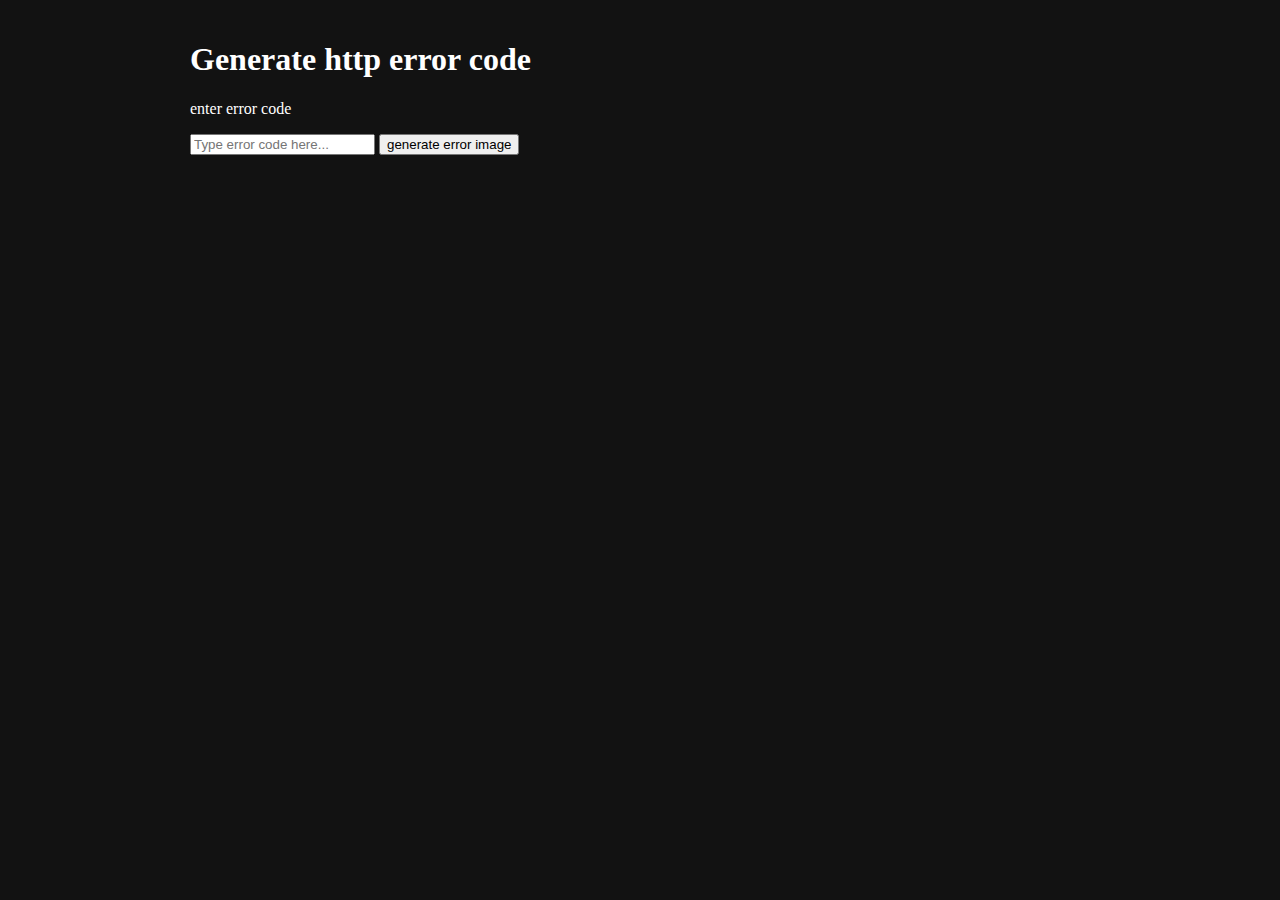
==== WebApp/index.html @ e5d372eb "Created test of web app package with python" ====
<!DOCTYPE html>
<html>
    <head>
        <meta charset="utf-8" />
        <meta name="viewport" content="width=device-width,initial-scale=1" />
        <title>Pyscript test</title>
        <script type="module" src="https://pyscript.net/releases/2023.11.1/core.js"></script>
        <style>
            body {
                background-color: #121212;
                color: #ffffff;
                display: flex;
                justify-content: center;
                align-items: flex-start; /* align to the top */
                height: 100vh;
                margin: 0;
                box-sizing: border-box;
                padding-top: 20px; /* add some space at the top */
            }

            .centered-body {
                width: 80%; /* adjust this value as needed */
                max-width: 900px; /* adjust this value as needed */
            }

            #output {
                height: 300px; /* adjust this value based on the expected height of your image */
            }
        </style>
    </head>
    <body>
        <div class="centered-body">
            <div class="content">
                <h1>Generate http error code</h1>
                <p>enter error code</p>
                <input type="text" name="error_code" id="error_code" placeholder="Type error code here..." />
                <button py-click="generate_image">generate error image</button>
                <br><br><br>
                <div id="output"></div>
            </div>
        </div>
        <script type="py" src="./webApp.py" config="./pyscript.json"></script>
    </body>  
</html>
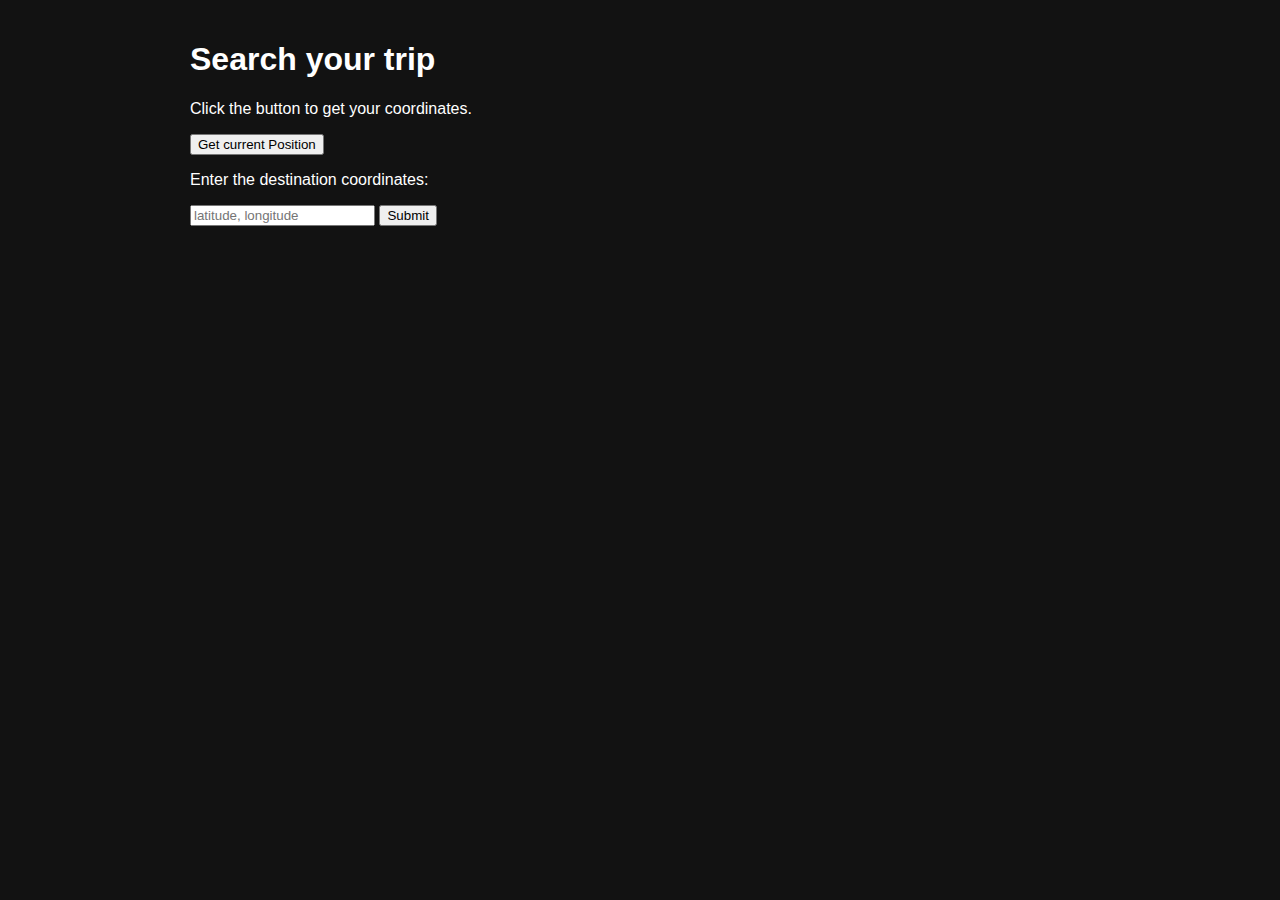
==== commit b5b656ba: "Created simple gui, testing Flask instead of pyscript" ====
--- a/WebApp/index.html
+++ b/WebApp/index.html
@@ -1,32 +1,89 @@
 <!DOCTYPE html>
+<html>
+    <head>
+        <meta charset="utf-8" />
+        <meta name="viewport" content="width=device-width,initial-scale=1" />
+        <title>Micromobility</title>
+        <link rel="stylesheet" href="styles.css">
+    </head>
+    <body>
+        <div class="centered-body">
+            <h1>Search your trip</h1>
+            <p>Click the button to get your coordinates.</p>
+
+            <form id="tripForm">
+                <button type="button" onclick="getLocation()">Get current Position</button>
+                <p id="displayStartLocation"></p>
+                <input type="hidden" name="startLocation" id="startLocation" />
+            
+                <p>Enter the destination coordinates:</p>
+                <input type="text" name="destinationLocation" id="destinationLocation" placeholder="latitude, longitude" />
+                <button type="submit">Submit</button>
+            </form>
+            
+            <div id="output"></div>
+
+        </div>
+
+        <script>
+            const x = document.getElementById("displayStartLocation");
+            const startLocationInput = document.getElementById("startLocation");
+        
+            function getLocation() {
+                if (navigator.geolocation) {
+                    navigator.geolocation.getCurrentPosition(showPosition);
+                } else { 
+                    x.innerHTML = "Geolocation is not supported by this browser.";
+                }
+            }
+        
+            function showPosition(position) {
+                const coords = position.coords.latitude + ", " + position.coords.longitude;
+                x.innerHTML = coords;
+                startLocationInput.value = coords;
+            }
+
+            document.getElementById('tripForm').addEventListener('submit', function(event) {
+                event.preventDefault();
+
+                var startLocation = document.querySelector("#startLocation").value;
+                var destinationLocation = document.querySelector("#destinationLocation").value;
+
+                fetch('http://localhost:5000/submitTrip', {
+                    method: 'POST',
+                    headers: {
+                        'Content-Type': 'application/json',
+                    },
+                    body: JSON.stringify({
+                        startLocation: startLocation,
+                        destinationLocation: destinationLocation,
+                    }),
+                })
+                .then(response => {
+                    console.log('Server Response:', response);
+                    return response.json();
+                })
+                .then(data => {
+                    console.log('Data:', data);
+                    document.querySelector("#output").innerHTML = data.message;
+                })
+                .catch((error) => {
+                    console.error('Error:', error);
+                });
+            });
+        </script>
+    </body>  
+</html>
+
+
+<!-- <!DOCTYPE html>
 <html>
     <head>
         <meta charset="utf-8" />
         <meta name="viewport" content="width=device-width,initial-scale=1" />
         <title>Pyscript test</title>
         <script type="module" src="https://pyscript.net/releases/2023.11.1/core.js"></script>
-        <style>
-            body {
-                background-color: #121212;
-                color: #ffffff;
-                display: flex;
-                justify-content: center;
-                align-items: flex-start; /* align to the top */
-                height: 100vh;
-                margin: 0;
-                box-sizing: border-box;
-                padding-top: 20px; /* add some space at the top */
-            }
-
-            .centered-body {
-                width: 80%; /* adjust this value as needed */
-                max-width: 900px; /* adjust this value as needed */
-            }
-
-            #output {
-                height: 300px; /* adjust this value based on the expected height of your image */
-            }
-        </style>
+        <link rel="stylesheet" href="styles.css">
     </head>
     <body>
         <div class="centered-body">
@@ -39,6 +96,6 @@
                 <div id="output"></div>
             </div>
         </div>
-        <script type="py" src="./webApp.py" config="./pyscript.json"></script>
+        <script type="py" src="../webApp.py" config="./pyscript.json"></script>
     </body>  
-</html>+</html> -->--- a/WebApp/styles.css
+++ b/WebApp/styles.css
@@ -0,0 +1,21 @@
+body {
+    background-color: #121212;
+    color: #ffffff;
+    display: flex;
+    justify-content: center;
+    align-items: flex-start; /* align to the top */
+    height: 100vh;
+    margin: 0;
+    box-sizing: border-box;
+    padding-top: 20px; /* add some space at the top */
+    font-family: Arial, Helvetica, sans-serif;
+}
+
+.centered-body {
+    width: 80%; /* adjust this value as needed */
+    max-width: 900px; /* adjust this value as needed */
+}
+
+#output {
+    height: 300px; /* adjust this value based on the expected height of your image */
+}--- a/WebApp/styles.css
+++ b/WebApp/styles.css
@@ -0,0 +1,21 @@
+body {
+    background-color: #121212;
+    color: #ffffff;
+    display: flex;
+    justify-content: center;
+    align-items: flex-start; /* align to the top */
+    height: 100vh;
+    margin: 0;
+    box-sizing: border-box;
+    padding-top: 20px; /* add some space at the top */
+    font-family: Arial, Helvetica, sans-serif;
+}
+
+.centered-body {
+    width: 80%; /* adjust this value as needed */
+    max-width: 900px; /* adjust this value as needed */
+}
+
+#output {
+    height: 300px; /* adjust this value based on the expected height of your image */
+}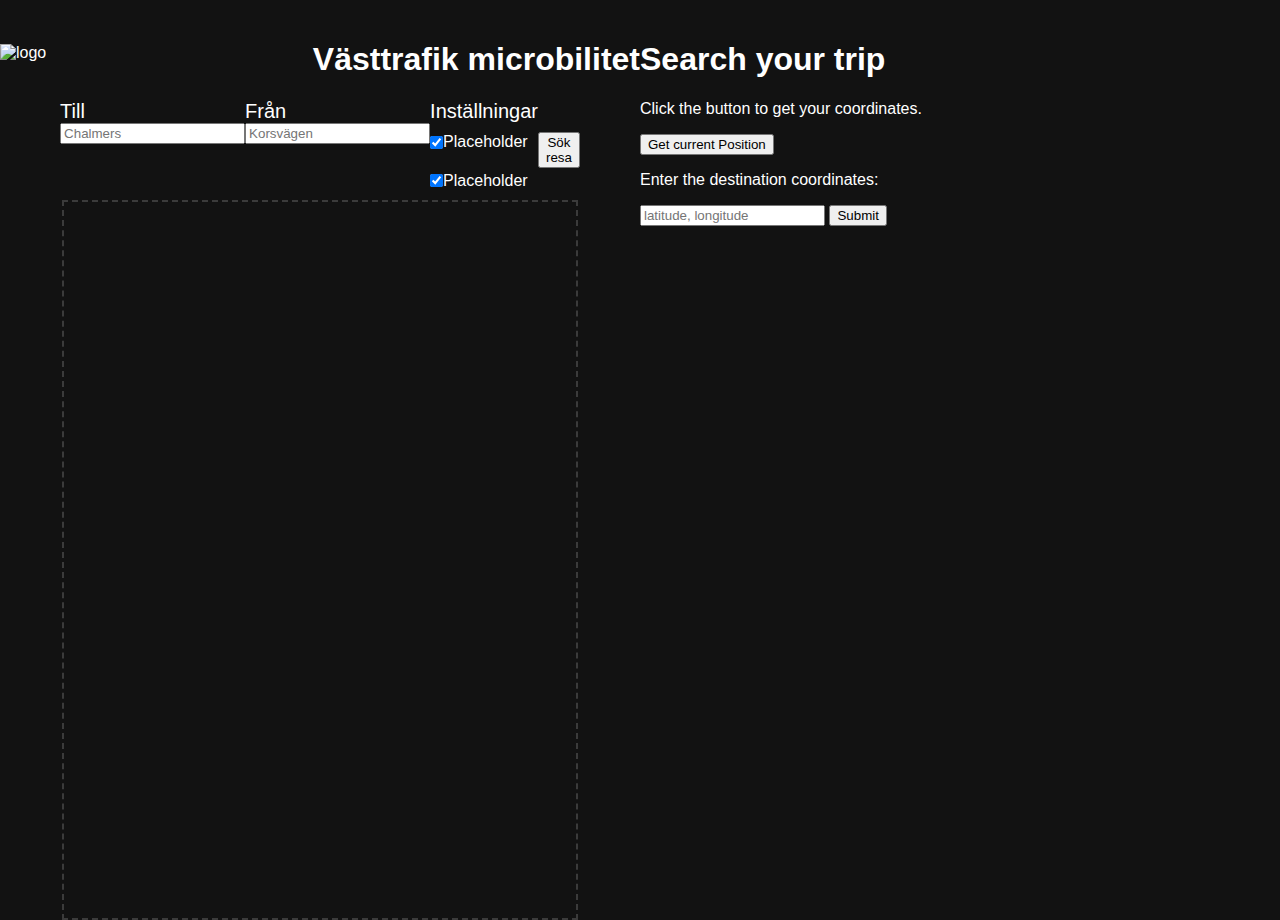
==== commit f839d5f8: "Changed filestructure and merged html files" ====
--- a/WebApp/index.html
+++ b/WebApp/index.html
@@ -5,8 +5,56 @@
         <meta name="viewport" content="width=device-width,initial-scale=1" />
         <title>Micromobility</title>
         <link rel="stylesheet" href="styles.css">
+        <script src="app.js"></script>
     </head>
     <body>
+
+        <div class="centered-body">
+            <div class="home-container">
+                <header data-role="Header" class="home-header">
+                    <img
+                        alt="logo"
+                        src="https://i.postimg.cc/nL5VQqPb/Vasttrafik-logo-svg.png"
+                        loading="lazy"
+                        class="home-image"
+                    />
+                    <h1>Västtrafik microbilitet</h1>
+                </header>
+                <div class="home-container1">
+                    <div class="home-container2">
+                        <span class="home-till">
+                            <span>Till</span>
+                            <br />
+                        </span>
+                        <input type="text" placeholder="Chalmers" required class="input" />
+                    </div>
+                    <div class="home-container3">
+                        <span class="home-frn">
+                            <span>Från</span>
+                            <br />
+                        </span>
+                        <input type="text" placeholder="Korsvägen" required class="input" />
+                    </div>
+                    <div class="home-container4">
+                        <span class="home-instllningar">
+                            <span>Inställningar</span>
+                            <br />
+                        </span>
+                        <div class="home-container5">
+                            <input type="checkbox" checked="true" class="home-checkbox" />
+                            <span class="home-text7">Placeholder</span>
+                        </div>
+                        <div class="home-container6">
+                            <input type="checkbox" checked="true" class="home-checkbox1" />
+                            <span class="home-text8">Placeholder</span>
+                        </div>
+                    </div>
+                    <button type="button" class="home-button button">Sök resa</button>
+                </div>
+                <div class="home-container7 list"></div>
+            </div>
+        </div>
+
         <div class="centered-body">
             <h1>Search your trip</h1>
             <p>Click the button to get your coordinates.</p>
@@ -24,54 +72,6 @@
             <div id="output"></div>
 
         </div>
-
-        <script>
-            const x = document.getElementById("displayStartLocation");
-            const startLocationInput = document.getElementById("startLocation");
-        
-            function getLocation() {
-                if (navigator.geolocation) {
-                    navigator.geolocation.getCurrentPosition(showPosition);
-                } else { 
-                    x.innerHTML = "Geolocation is not supported by this browser.";
-                }
-            }
-        
-            function showPosition(position) {
-                const coords = position.coords.latitude + ", " + position.coords.longitude;
-                x.innerHTML = coords;
-                startLocationInput.value = coords;
-            }
-
-            document.getElementById('tripForm').addEventListener('submit', function(event) {
-                event.preventDefault();
-
-                var startLocation = document.querySelector("#startLocation").value;
-                var destinationLocation = document.querySelector("#destinationLocation").value;
-
-                fetch('http://localhost:5000/submitTrip', {
-                    method: 'POST',
-                    headers: {
-                        'Content-Type': 'application/json',
-                    },
-                    body: JSON.stringify({
-                        startLocation: startLocation,
-                        destinationLocation: destinationLocation,
-                    }),
-                })
-                .then(response => {
-                    console.log('Server Response:', response);
-                    return response.json();
-                })
-                .then(data => {
-                    console.log('Data:', data);
-                    document.querySelector("#output").innerHTML = data.message;
-                })
-                .catch((error) => {
-                    console.error('Error:', error);
-                });
-            });
-        </script>
     </body>  
 </html>
 
--- a/WebApp/styles.css
+++ b/WebApp/styles.css
@@ -10,10 +10,188 @@
     padding-top: 20px; /* add some space at the top */
     font-family: Arial, Helvetica, sans-serif;
 }
-
 .centered-body {
     width: 80%; /* adjust this value as needed */
     max-width: 900px; /* adjust this value as needed */
+}
+.home-container {
+    width: 100%;
+    display: flex;
+    overflow: auto;
+    min-height: 100vh;
+    align-items: center;
+    flex-direction: column;
+    justify-content: flex-start;
+}
+.home-header {
+width: 100%;
+display: flex;
+max-width: var(--dl-size-size-maxwidth);
+align-items: center;
+padding-top: var(--dl-space-space-twounits);
+padding-left: var(--dl-space-space-threeunits);
+padding-right: var(--dl-space-space-threeunits);
+padding-bottom: var(--dl-space-space-twounits);
+justify-content: space-between;
+}
+.home-image {
+height: 2rem;
+}
+.home-container1 {
+width: 80%;
+display: flex;
+align-self: center;
+margin-top: 0px;
+align-items: center;
+margin-left: 0px;
+padding-top: var(--dl-space-space-unit);
+margin-right: 0px;
+padding-left: var(--dl-space-space-unit);
+margin-bottom: 0px;
+padding-right: var(--dl-space-space-unit);
+flex-direction: row;
+padding-bottom: var(--dl-space-space-unit);
+justify-content: center;
+}
+.home-container2 {
+flex: 1;
+width: 200px;
+height: 100px;
+display: flex;
+align-self: center;
+margin-top: var(--dl-space-space-unit);
+align-items: flex-start;
+margin-left: var(--dl-space-space-unit);
+padding-top: var(--dl-space-space-unit);
+margin-right: var(--dl-space-space-unit);
+padding-left: var(--dl-space-space-unit);
+margin-bottom: var(--dl-space-space-unit);
+padding-right: var(--dl-space-space-unit);
+flex-direction: column;
+padding-bottom: var(--dl-space-space-unit);
+}
+.home-till {
+font-size: 20px;
+}
+.home-container3 {
+flex: 1;
+width: 200px;
+height: 100px;
+display: flex;
+align-self: center;
+margin-top: var(--dl-space-space-unit);
+align-items: flex-start;
+margin-left: var(--dl-space-space-unit);
+padding-top: var(--dl-space-space-unit);
+margin-right: var(--dl-space-space-unit);
+padding-left: var(--dl-space-space-unit);
+margin-bottom: var(--dl-space-space-unit);
+padding-right: var(--dl-space-space-unit);
+flex-direction: column;
+padding-bottom: var(--dl-space-space-unit);
+}
+.home-frn {
+font-size: 20px;
+}
+.home-container4 {
+width: auto;
+height: 100px;
+display: flex;
+align-self: center;
+margin-top: var(--dl-space-space-unit);
+align-items: flex-start;
+margin-left: var(--dl-space-space-unit);
+padding-top: var(--dl-space-space-unit);
+margin-right: var(--dl-space-space-unit);
+padding-left: var(--dl-space-space-unit);
+margin-bottom: var(--dl-space-space-unit);
+padding-right: var(--dl-space-space-unit);
+flex-direction: column;
+padding-bottom: var(--dl-space-space-unit);
+}
+.home-instllningar {
+font-size: 20px;
+text-transform: capitalize;
+}
+.home-container5 {
+flex: 1;
+width: auto;
+height: auto;
+display: flex;
+padding: 0px;
+align-self: flex-start;
+align-items: flex-start;
+padding-top: var(--dl-space-space-halfunit);
+padding-left: var(--dl-space-space-halfunit);
+padding-right: var(--dl-space-space-halfunit);
+padding-bottom: var(--dl-space-space-halfunit);
+justify-content: flex-start;
+}
+.home-checkbox {
+align-self: center;
+margin-top: 0px;
+margin-left: 0px;
+margin-right: 0px;
+margin-bottom: 0px;
+}
+.home-text7 {
+align-self: center;
+margin-top: 0px;
+margin-left: var(--dl-space-space-halfunit);
+margin-right: var(--dl-space-space-halfunit);
+margin-bottom: 0px;
+}
+.home-container6 {
+flex: 1;
+width: auto;
+height: auto;
+display: flex;
+padding: 0px;
+align-self: flex-start;
+align-items: flex-start;
+padding-top: var(--dl-space-space-halfunit);
+padding-left: var(--dl-space-space-halfunit);
+padding-right: var(--dl-space-space-halfunit);
+padding-bottom: var(--dl-space-space-halfunit);
+justify-content: flex-start;
+}
+.home-checkbox1 {
+margin: 0px;
+align-self: center;
+margin-top: var(--dl-space-space-halfunit);
+margin-left: var(--dl-space-space-halfunit);
+margin-right: var(--dl-space-space-halfunit);
+margin-bottom: var(--dl-space-space-halfunit);
+}
+.home-text8 {
+align-self: center;
+margin-top: 0px;
+margin-left: var(--dl-space-space-halfunit);
+margin-right: var(--dl-space-space-halfunit);
+margin-bottom: 0px;
+}
+.home-button {
+display: flex;
+}
+.home-container7 {
+flex: 1;
+width: 80%;
+border: 2px dashed rgba(120, 120, 120, 0.4);
+height: auto;
+display: flex;
+align-items: flex-start;
+flex-direction: column;
+}
+@media(max-width: 767px) {
+.home-header {
+    padding-left: var(--dl-space-space-twounits);
+    padding-right: var(--dl-space-space-twounits);
+}
+}
+@media(max-width: 479px) {
+.home-header {
+    padding: var(--dl-space-space-unit);
+}
 }
 
 #output {
--- a/WebApp/styles.css
+++ b/WebApp/styles.css
@@ -10,10 +10,188 @@
     padding-top: 20px; /* add some space at the top */
     font-family: Arial, Helvetica, sans-serif;
 }
-
 .centered-body {
     width: 80%; /* adjust this value as needed */
     max-width: 900px; /* adjust this value as needed */
+}
+.home-container {
+    width: 100%;
+    display: flex;
+    overflow: auto;
+    min-height: 100vh;
+    align-items: center;
+    flex-direction: column;
+    justify-content: flex-start;
+}
+.home-header {
+width: 100%;
+display: flex;
+max-width: var(--dl-size-size-maxwidth);
+align-items: center;
+padding-top: var(--dl-space-space-twounits);
+padding-left: var(--dl-space-space-threeunits);
+padding-right: var(--dl-space-space-threeunits);
+padding-bottom: var(--dl-space-space-twounits);
+justify-content: space-between;
+}
+.home-image {
+height: 2rem;
+}
+.home-container1 {
+width: 80%;
+display: flex;
+align-self: center;
+margin-top: 0px;
+align-items: center;
+margin-left: 0px;
+padding-top: var(--dl-space-space-unit);
+margin-right: 0px;
+padding-left: var(--dl-space-space-unit);
+margin-bottom: 0px;
+padding-right: var(--dl-space-space-unit);
+flex-direction: row;
+padding-bottom: var(--dl-space-space-unit);
+justify-content: center;
+}
+.home-container2 {
+flex: 1;
+width: 200px;
+height: 100px;
+display: flex;
+align-self: center;
+margin-top: var(--dl-space-space-unit);
+align-items: flex-start;
+margin-left: var(--dl-space-space-unit);
+padding-top: var(--dl-space-space-unit);
+margin-right: var(--dl-space-space-unit);
+padding-left: var(--dl-space-space-unit);
+margin-bottom: var(--dl-space-space-unit);
+padding-right: var(--dl-space-space-unit);
+flex-direction: column;
+padding-bottom: var(--dl-space-space-unit);
+}
+.home-till {
+font-size: 20px;
+}
+.home-container3 {
+flex: 1;
+width: 200px;
+height: 100px;
+display: flex;
+align-self: center;
+margin-top: var(--dl-space-space-unit);
+align-items: flex-start;
+margin-left: var(--dl-space-space-unit);
+padding-top: var(--dl-space-space-unit);
+margin-right: var(--dl-space-space-unit);
+padding-left: var(--dl-space-space-unit);
+margin-bottom: var(--dl-space-space-unit);
+padding-right: var(--dl-space-space-unit);
+flex-direction: column;
+padding-bottom: var(--dl-space-space-unit);
+}
+.home-frn {
+font-size: 20px;
+}
+.home-container4 {
+width: auto;
+height: 100px;
+display: flex;
+align-self: center;
+margin-top: var(--dl-space-space-unit);
+align-items: flex-start;
+margin-left: var(--dl-space-space-unit);
+padding-top: var(--dl-space-space-unit);
+margin-right: var(--dl-space-space-unit);
+padding-left: var(--dl-space-space-unit);
+margin-bottom: var(--dl-space-space-unit);
+padding-right: var(--dl-space-space-unit);
+flex-direction: column;
+padding-bottom: var(--dl-space-space-unit);
+}
+.home-instllningar {
+font-size: 20px;
+text-transform: capitalize;
+}
+.home-container5 {
+flex: 1;
+width: auto;
+height: auto;
+display: flex;
+padding: 0px;
+align-self: flex-start;
+align-items: flex-start;
+padding-top: var(--dl-space-space-halfunit);
+padding-left: var(--dl-space-space-halfunit);
+padding-right: var(--dl-space-space-halfunit);
+padding-bottom: var(--dl-space-space-halfunit);
+justify-content: flex-start;
+}
+.home-checkbox {
+align-self: center;
+margin-top: 0px;
+margin-left: 0px;
+margin-right: 0px;
+margin-bottom: 0px;
+}
+.home-text7 {
+align-self: center;
+margin-top: 0px;
+margin-left: var(--dl-space-space-halfunit);
+margin-right: var(--dl-space-space-halfunit);
+margin-bottom: 0px;
+}
+.home-container6 {
+flex: 1;
+width: auto;
+height: auto;
+display: flex;
+padding: 0px;
+align-self: flex-start;
+align-items: flex-start;
+padding-top: var(--dl-space-space-halfunit);
+padding-left: var(--dl-space-space-halfunit);
+padding-right: var(--dl-space-space-halfunit);
+padding-bottom: var(--dl-space-space-halfunit);
+justify-content: flex-start;
+}
+.home-checkbox1 {
+margin: 0px;
+align-self: center;
+margin-top: var(--dl-space-space-halfunit);
+margin-left: var(--dl-space-space-halfunit);
+margin-right: var(--dl-space-space-halfunit);
+margin-bottom: var(--dl-space-space-halfunit);
+}
+.home-text8 {
+align-self: center;
+margin-top: 0px;
+margin-left: var(--dl-space-space-halfunit);
+margin-right: var(--dl-space-space-halfunit);
+margin-bottom: 0px;
+}
+.home-button {
+display: flex;
+}
+.home-container7 {
+flex: 1;
+width: 80%;
+border: 2px dashed rgba(120, 120, 120, 0.4);
+height: auto;
+display: flex;
+align-items: flex-start;
+flex-direction: column;
+}
+@media(max-width: 767px) {
+.home-header {
+    padding-left: var(--dl-space-space-twounits);
+    padding-right: var(--dl-space-space-twounits);
+}
+}
+@media(max-width: 479px) {
+.home-header {
+    padding: var(--dl-space-space-unit);
+}
 }
 
 #output {
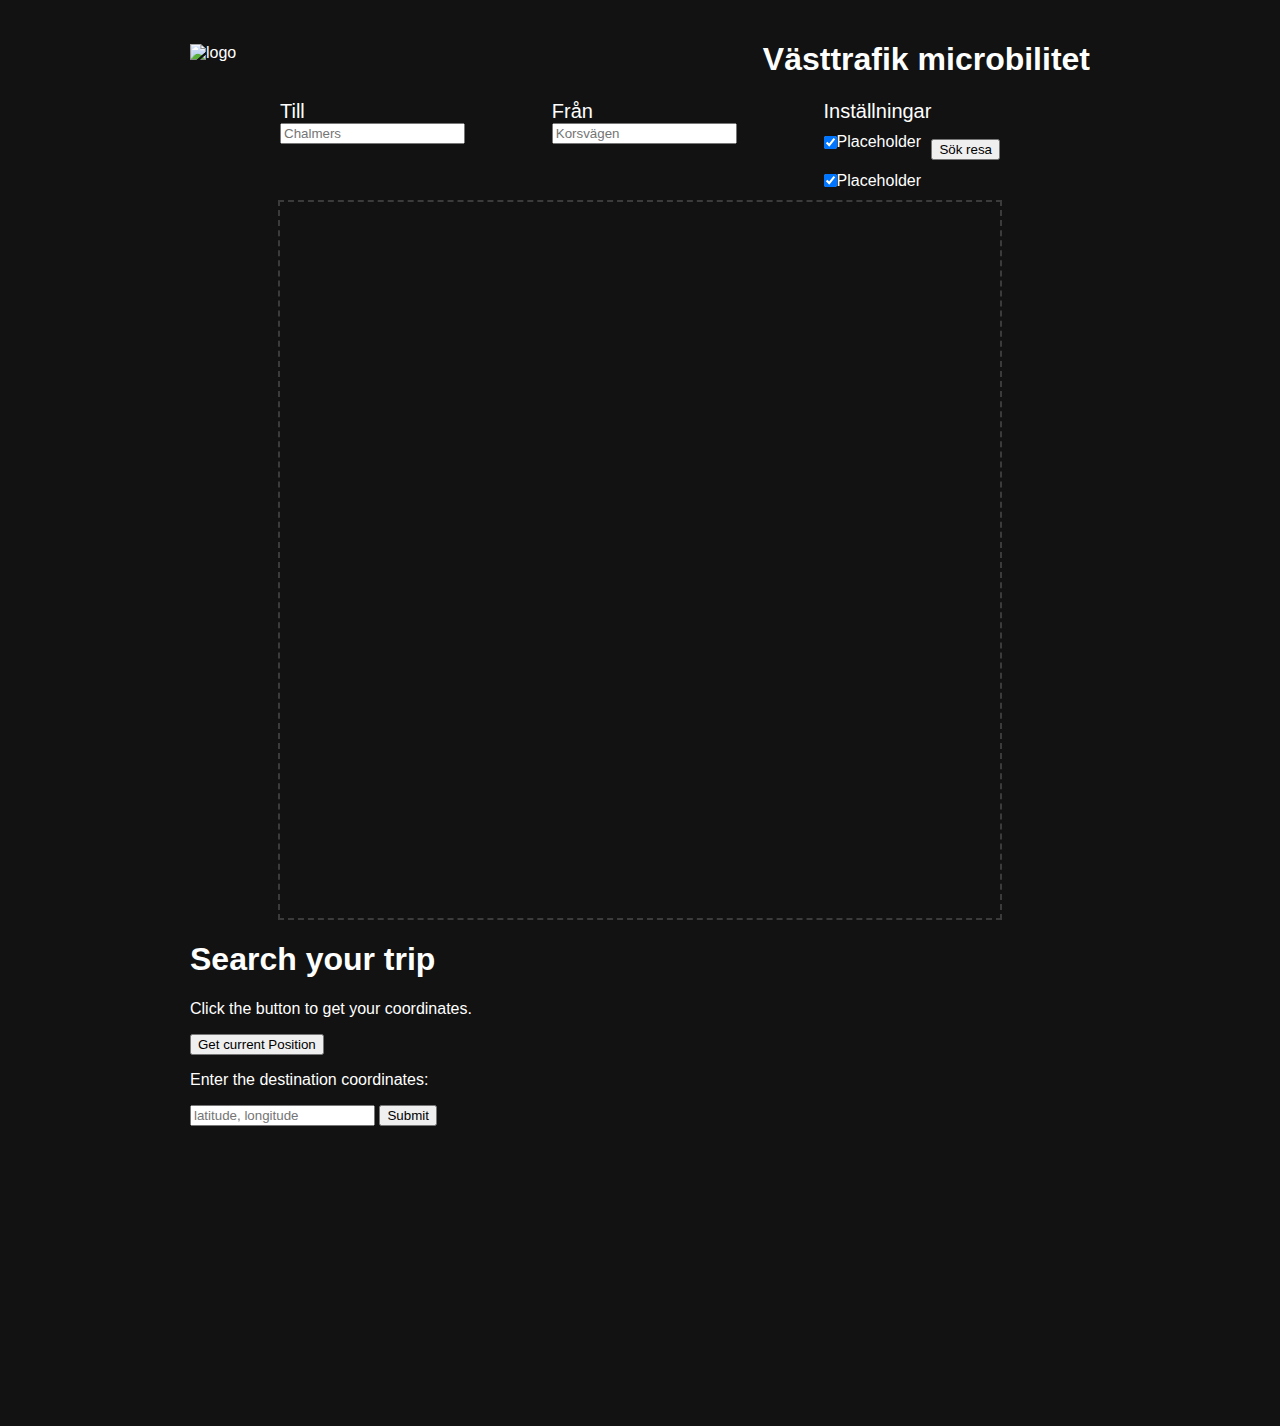
==== commit daad174d: "Moved content in index file" ====
--- a/WebApp/index.html
+++ b/WebApp/index.html
@@ -53,9 +53,7 @@
                 </div>
                 <div class="home-container7 list"></div>
             </div>
-        </div>
 
-        <div class="centered-body">
             <h1>Search your trip</h1>
             <p>Click the button to get your coordinates.</p>
 
@@ -70,7 +68,6 @@
             </form>
             
             <div id="output"></div>
-
         </div>
     </body>  
 </html>
